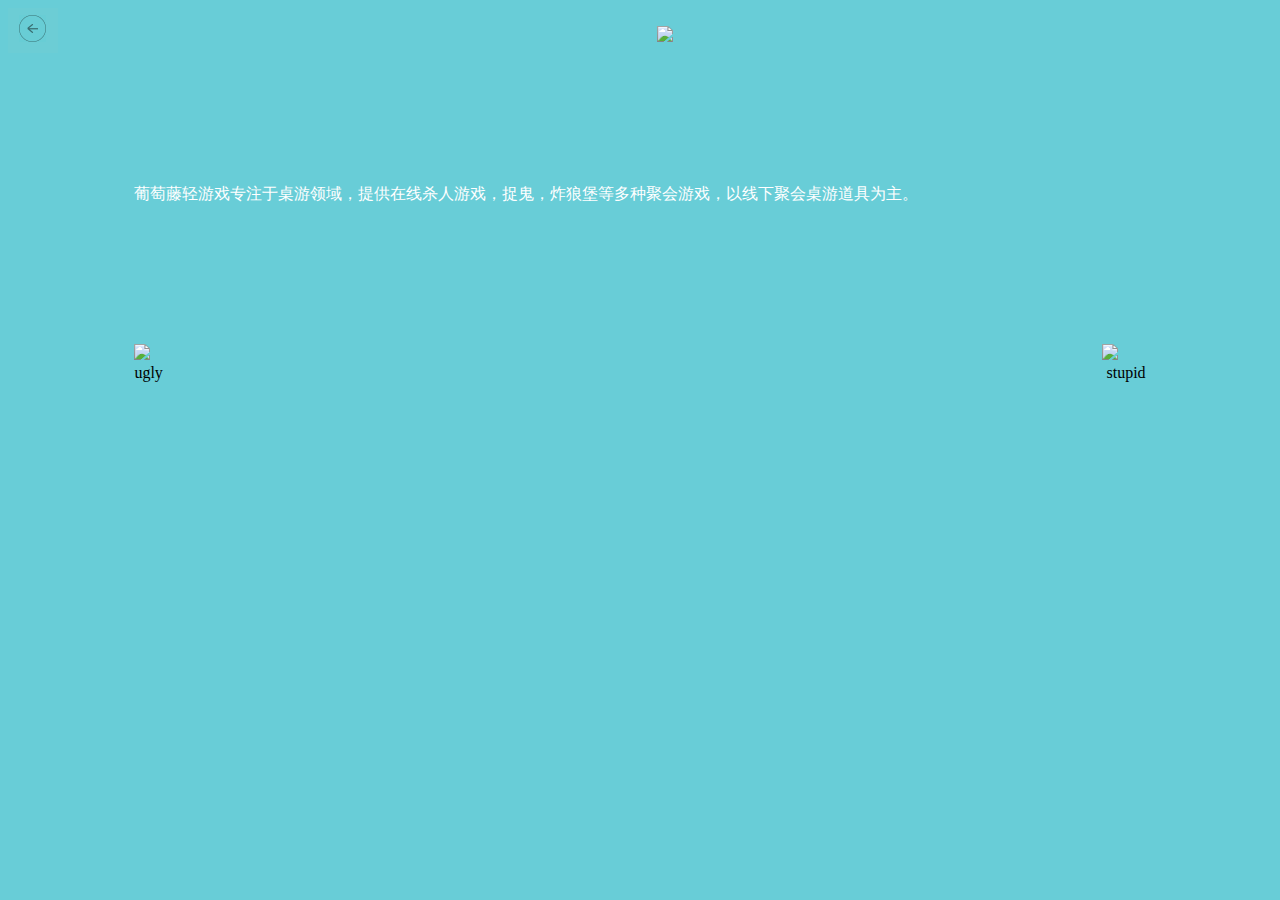
==== index.html @ f668b07f "q" ====
<!DOCTYPE html>
<html>
<head>
<meta charset="utf-8" />
<title>Second</title>
<style>
p.a{
	color:white;
	width:80%;
	padding-left:10%;
	padding-right:10%;

	}
.p{
	text-align: center;
	
}
.i{
	padding-left: 10%;
	float: left;
}
.o{
	padding-right: 10%;
	float: right;
	
}
.hh{
	float: left;
	
}
</style>
</head>
	<body  bgcolor="#68cdd7">
		<div class="hh">
			<img src="8.png">
		</div>
		<br  />
		<div class="p">
			<img src="5.png">
		</div>
	<h1>&nbsp;</h1>
	<h1>&nbsp;</h1>

	<p class="a">葡萄藤轻游戏专注于桌游领域，提供在线杀人游戏，捉鬼，炸狼堡等多种聚会游戏，以线下聚会桌游道具为主。</p>
	<h1>&nbsp;</h1>
	<h1>&nbsp;</h1>
	<div class="o">
		<img src="3.png"><br />
		<span>&nbsp;stupid </span>
	</div>
	<div class="i">
		<img  src="2.png"><br />
		<span style="float: right;">ugly&nbsp;&nbsp;</span>
	</div>
	</body>
</html>
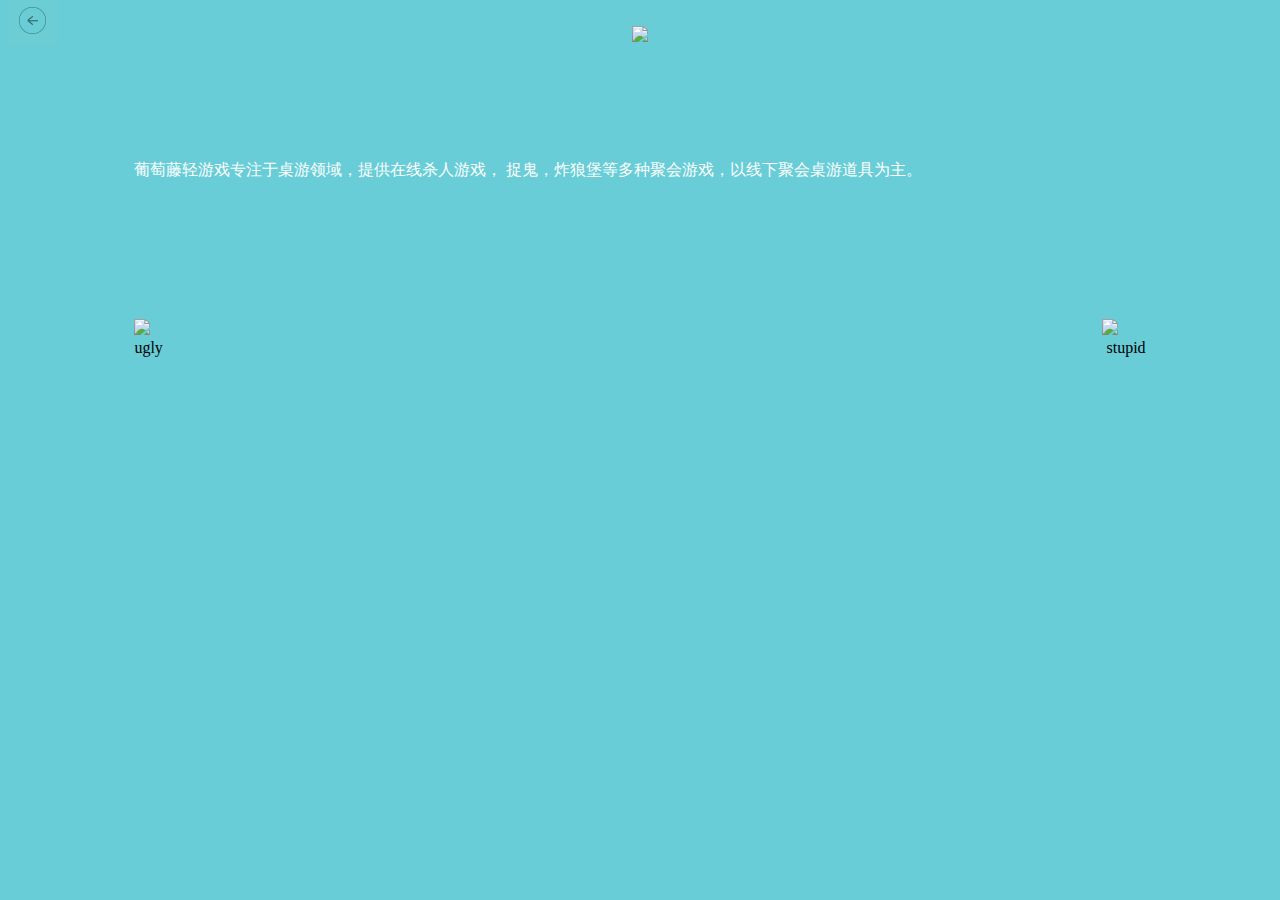
==== commit 178ac38c: "11" ====
--- a/index.html
+++ b/index.html
@@ -1,7 +1,9 @@
 <!DOCTYPE html>
 <html>
 <head>
-<meta charset="utf-8" />
+<meta charset="utf-8" 
+	name="viewport" 
+	content="width=device-width, initial-scale=1.0, maximum-scale=1.0, user-scalable=0">
 <title>Second</title>
 <style>
 p.a{
@@ -20,13 +22,12 @@
 	float: left;
 }
 .o{
+	float: right;
 	padding-right: 10%;
-	float: right;
-	
 }
 .hh{
-	float: left;
-	
+	position: absolute;
+	top: 0px;
 }
 </style>
 </head>
@@ -39,9 +40,10 @@
 			<img src="5.png">
 		</div>
 	<h1>&nbsp;</h1>
-	<h1>&nbsp;</h1>
+	<p>&nbsp;</p>
 
-	<p class="a">葡萄藤轻游戏专注于桌游领域，提供在线杀人游戏，捉鬼，炸狼堡等多种聚会游戏，以线下聚会桌游道具为主。</p>
+	<p class="a">葡萄藤轻游戏专注于桌游领域，提供在线杀人游戏，
+		捉鬼，炸狼堡等多种聚会游戏，以线下聚会桌游道具为主。</p>
 	<h1>&nbsp;</h1>
 	<h1>&nbsp;</h1>
 	<div class="o">
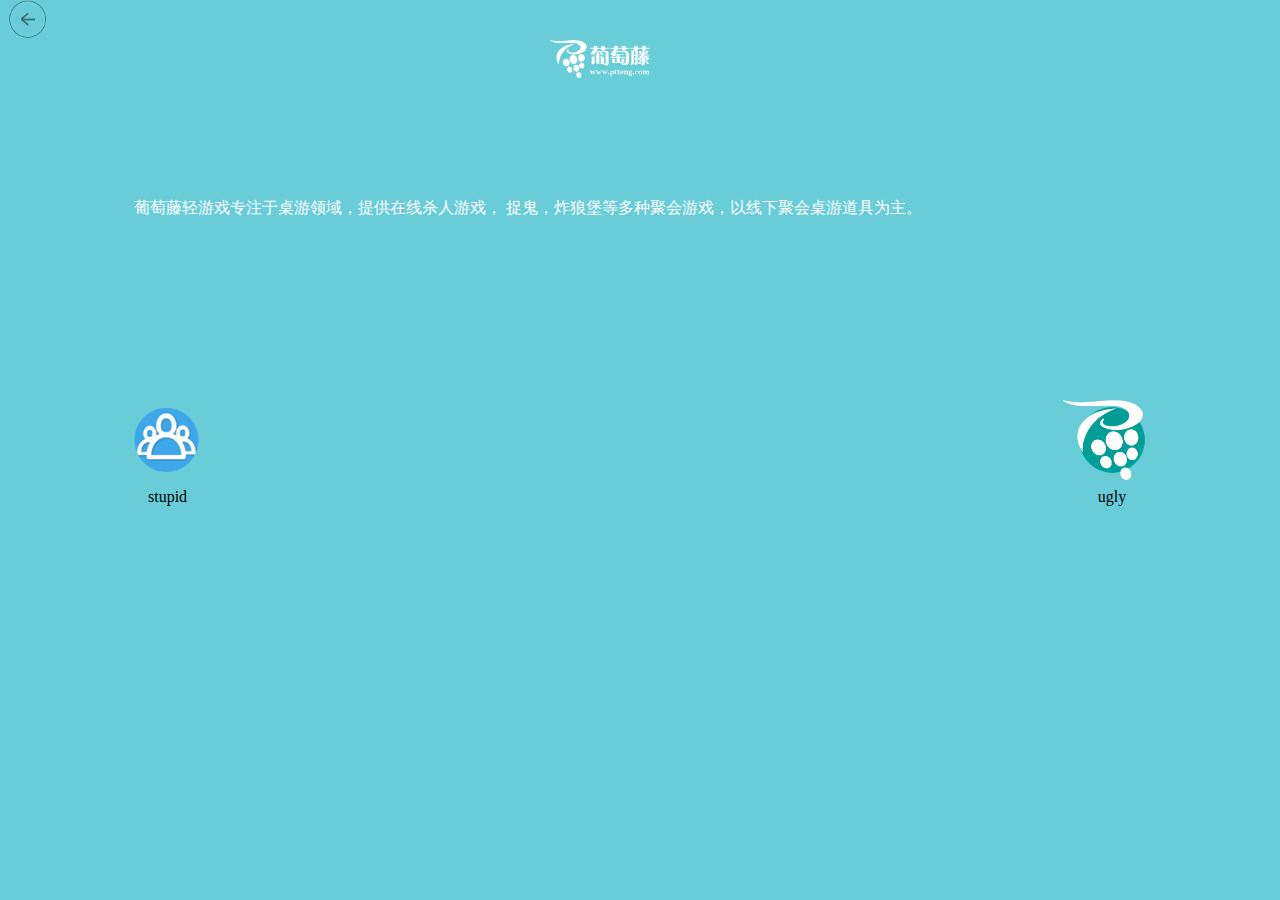
==== commit 79b7e987: "2" ====
--- a/index.html
+++ b/index.html
@@ -14,31 +14,56 @@
 
 	}
 .p{
-	text-align: center;
-	
+	position: absolute;
+	top: 40px;
+    left: 43%;
+}
+.p img{
+	position: absolute;
+	width: 100px;
 }
 .i{
-	padding-left: 10%;
-	float: left;
+position: absolute;
+	width: 80px;
+	height: 80px;
+	top: 400px;
+	right: 10%;
+}
+.i img{
+	position:absolute;
+	width: 80px;
+	height: 80px;
 }
 .o{
-	float: right;
-	padding-right: 10%;
+	position: absolute;
+	width: 100px;
+	height: 100px;
+	left: 10%;
+	top: 400px;
+}
+.o img{
+	position: absolute;
+	width: 80px;
+	height: 80px;
 }
 .hh{
 	position: absolute;
 	top: 0px;
 }
+.hh img{
+	width: 40px;
+}
 </style>
 </head>
 	<body  bgcolor="#68cdd7">
 		<div class="hh">
-			<img src="8.png">
+			<img src="133.png">
 		</div>
 		<br  />
 		<div class="p">
-			<img src="5.png">
+			<img src="ppt.png">
 		</div>
+	<h1>&nbsp;</h1>
 	<h1>&nbsp;</h1>
 	<p>&nbsp;</p>
 
@@ -47,12 +72,15 @@
 	<h1>&nbsp;</h1>
 	<h1>&nbsp;</h1>
 	<div class="o">
-		<img src="3.png"><br />
-		<span>&nbsp;stupid </span>
+		<img src="12.png" ><br /><br /><br /><br />
+		<p style="position: relative;left: 20%;">stupid</p>
 	</div>
+	
 	<div class="i">
-		<img  src="2.png"><br />
-		<span style="float: right;">ugly&nbsp;&nbsp;</span>
+		<img src="14.png" >
+		<img src="144.png" style="right: 11%;"><br /><br /><br /><br />
+	
+	<p style="text-align: center;">ugly</p>
 	</div>
 	</body>
 </html>